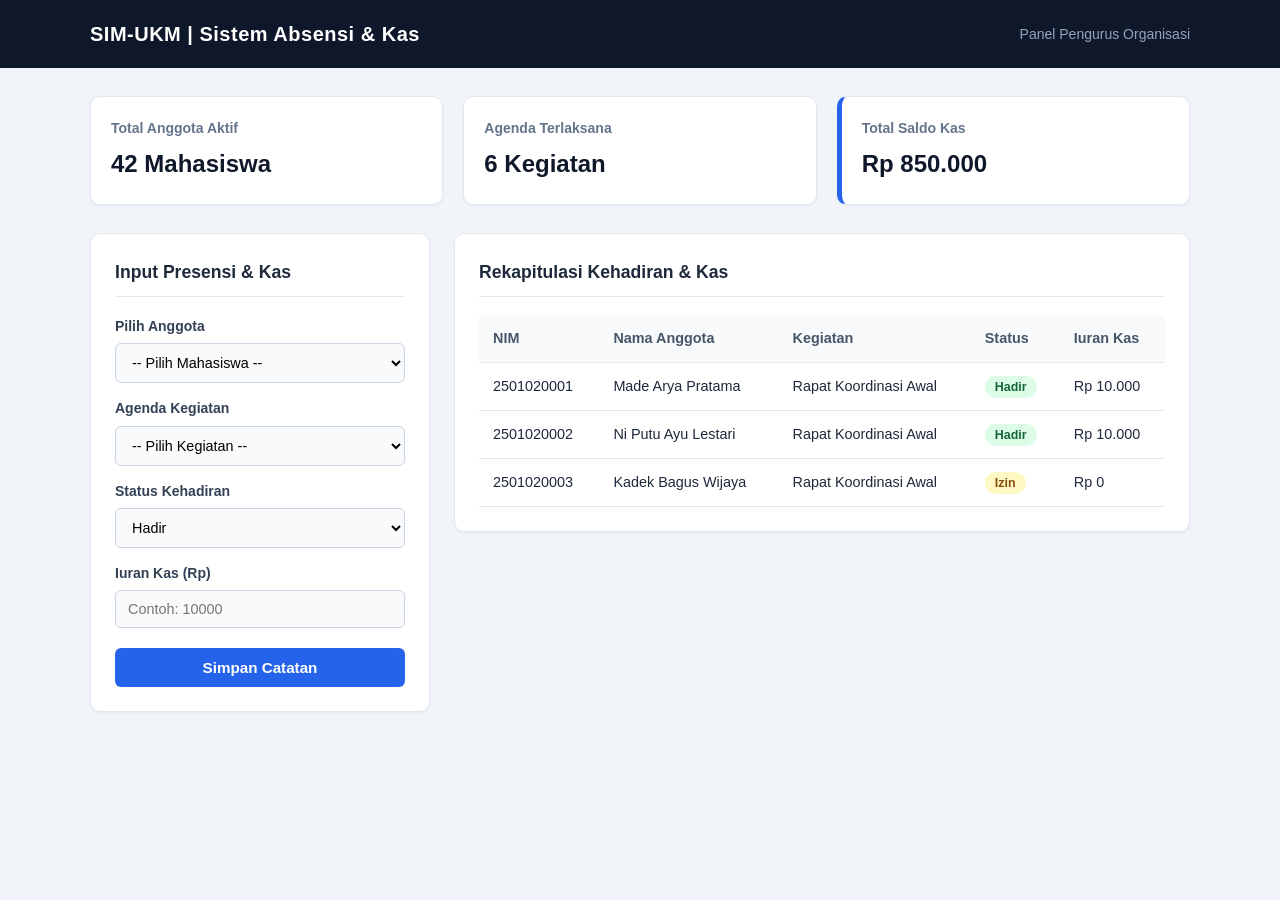
==== index.html @ e36efeb5 "Rename useripin.html to index.html" ====
<!DOCTYPE html>
<html lang="id">
<head>
    <meta charset="UTF-8">
    <meta name="viewport" content="width=device-width, initial-scale=1.0">
    <title>Sistem Absensi & Kas UKM</title>
    <link rel="stylesheet" href="style.css">
</head>
<body>

    <header class="navbar">
        <div class="container">
            <h1>SIM-UKM | Sistem Absensi & Kas</h1>
            <span>Panel Pengurus Organisasi</span>
        </div>
    </header>

    <main class="container">
        <!-- Kartu Ringkasan Data -->
        <section class="summary-grid">
            <div class="card">
                <h3>Total Anggota Aktif</h3>
                <p class="angka">42 Mahasiswa</p>
            </div>
            <div class="card">
                <h3>Agenda Terlaksana</h3>
                <p class="angka">6 Kegiatan</p>
            </div>
            <div class="card highlight">
                <h3>Total Saldo Kas</h3>
                <p class="angka">Rp 850.000</p>
            </div>
        </section>

        <!-- Grid Konten Utama: Form di Kiri, Tabel di Kanan -->
        <div class="content-grid">
            <!-- Form Input -->
            <section class="panel form-panel">
                <h2>Input Presensi & Kas</h2>
                <form action="#" method="POST">
                    <div class="form-group">
                        <label for="nim">Pilih Anggota</label>
                        <select id="nim" name="nim" required>
                            <option value="">-- Pilih Mahasiswa --</option>
                            <option value="2501020001">2501020001 - Made Arya Pratama</option>
                            <option value="2501020002">2501020002 - Ni Putu Ayu Lestari</option>
                            <option value="2501020003">2501020003 - Kadek Bagus Wijaya</option>
                        </select>
                    </div>

                    <div class="form-group">
                        <label for="kegiatan">Agenda Kegiatan</label>
                        <select id="kegiatan" name="id_kegiatan" required>
                            <option value="">-- Pilih Kegiatan --</option>
                            <option value="1">Rapat Koordinasi Awal Semester</option>
                            <option value="2">Workshop Pemrograman Dasar</option>
                        </select>
                    </div>

                    <div class="form-group">
                        <label for="status">Status Kehadiran</label>
                        <select id="status" name="status_hadir" required>
                            <option value="Hadir">Hadir</option>
                            <option value="Izin">Izin</option>
                            <option value="Alfa">Alfa</option>
                        </select>
                    </div>

                    <div class="form-group">
                        <label for="kas">Iuran Kas (Rp)</label>
                        <input type="number" id="kas" name="iuran_kas" placeholder="Contoh: 10000" min="0" step="1000" required>
                    </div>

                    <button type="submit" class="btn-submit">Simpan Catatan</button>
                </form>
            </section>

            <!-- Tabel Rekap Data -->
            <section class="panel table-panel">
                <h2>Rekapitulasi Kehadiran & Kas</h2>
                <div class="table-wrapper">
                    <table>
                        <thead>
                            <tr>
                                <th>NIM</th>
                                <th>Nama Anggota</th>
                                <th>Kegiatan</th>
                                <th>Status</th>
                                <th>Iuran Kas</th>
                            </tr>
                        </thead>
                        <tbody>
                            <tr>
                                <td>2501020001</td>
                                <td>Made Arya Pratama</td>
                                <td>Rapat Koordinasi Awal</td>
                                <td><span class="badge hadir">Hadir</span></td>
                                <td>Rp 10.000</td>
                            </tr>
                            <tr>
                                <td>2501020002</td>
                                <td>Ni Putu Ayu Lestari</td>
                                <td>Rapat Koordinasi Awal</td>
                                <td><span class="badge hadir">Hadir</span></td>
                                <td>Rp 10.000</td>
                            </tr>
                            <tr>
                                <td>2501020003</td>
                                <td>Kadek Bagus Wijaya</td>
                                <td>Rapat Koordinasi Awal</td>
                                <td><span class="badge izin">Izin</span></td>
                                <td>Rp 0</td>
                            </tr>
                        </tbody>
                    </table>
                </div>
            </section>
        </div>
    </main>

</body>
</html>
---- style.css ----
* {
    box-sizing: border-box;
    margin: 0;
    padding: 0;
    font-family: 'Segoe UI', Tahoma, Geneva, Verdana, sans-serif;
}

body {
    background-color: #f1f5f9;
    color: #1e293b;
    line-height: 1.6;
}

.container {
    max-width: 1140px;
    margin: 0 auto;
    padding: 0 20px;
}

/* Navbar */
.navbar {
    background-color: #0f172a;
    color: #ffffff;
    padding: 18px 0;
    margin-bottom: 28px;
}

.navbar .container {
    display: flex;
    justify-content: space-between;
    align-items: center;
}

.navbar h1 {
    font-size: 1.25rem;
    letter-spacing: 0.5px;
}

.navbar span {
    font-size: 0.875rem;
    color: #94a3b8;
}

/* Summary Cards */
.summary-grid {
    display: grid;
    grid-template-columns: repeat(auto-fit, minmax(240px, 1fr));
    gap: 20px;
    margin-bottom: 28px;
}

.card {
    background: #ffffff;
    padding: 20px;
    border-radius: 10px;
    border: 1px solid #e2e8f0;
    box-shadow: 0 1px 3px rgba(0,0,0,0.05);
}

.card.highlight {
    border-left: 5px solid #2563eb;
}

.card h3 {
    font-size: 0.875rem;
    color: #64748b;
    margin-bottom: 6px;
}

.card .angka {
    font-size: 1.5rem;
    font-weight: 700;
    color: #0f172a;
}

/* Main Content Layout */
.content-grid {
    display: grid;
    grid-template-columns: 340px 1fr;
    gap: 24px;
    align-items: start;
}

.panel {
    background: #ffffff;
    padding: 24px;
    border-radius: 10px;
    border: 1px solid #e2e8f0;
    box-shadow: 0 1px 3px rgba(0,0,0,0.05);
}

.panel h2 {
    font-size: 1.1rem;
    margin-bottom: 18px;
    padding-bottom: 10px;
    border-bottom: 1px solid #e2e8f0;
}

/* Form Styling */
.form-group {
    margin-bottom: 14px;
}

.form-group label {
    display: block;
    font-size: 0.875rem;
    font-weight: 600;
    margin-bottom: 6px;
    color: #334155;
}

.form-group input,
.form-group select {
    width: 100%;
    padding: 10px 12px;
    border: 1px solid #cbd5e1;
    border-radius: 6px;
    font-size: 0.9rem;
    background-color: #f8fafc;
}

.form-group input:focus,
.form-group select:focus {
    outline: none;
    border-color: #2563eb;
    background-color: #ffffff;
}

.btn-submit {
    width: 100%;
    padding: 11px;
    background-color: #2563eb;
    color: #ffffff;
    border: none;
    border-radius: 6px;
    font-size: 0.95rem;
    font-weight: 600;
    cursor: pointer;
    margin-top: 6px;
    transition: background-color 0.2s;
}

.btn-submit:hover {
    background-color: #1d4ed8;
}

/* Table Styling */
.table-wrapper {
    overflow-x: auto;
}

table {
    width: 100%;
    border-collapse: collapse;
    font-size: 0.9rem;
}

thead {
    background-color: #f8fafc;
}

th, td {
    padding: 12px 14px;
    text-align: left;
    border-bottom: 1px solid #e2e8f0;
}

th {
    font-weight: 600;
    color: #475569;
}

/* Status Badges */
.badge {
    padding: 4px 10px;
    border-radius: 999px;
    font-size: 0.78rem;
    font-weight: 600;
}

.badge.hadir {
    background-color: #dcfce7;
    color: #166534;
}

.badge.izin {
    background-color: #fef9c3;
    color: #854d0e;
}

.badge.alfa {
    background-color: #fee2e2;
    color: #991b1b;
}

/* Responsif untuk Layar Kecil */
@media (max-width: 820px) {
    .content-grid {
        grid-template-columns: 1fr;
    }
}
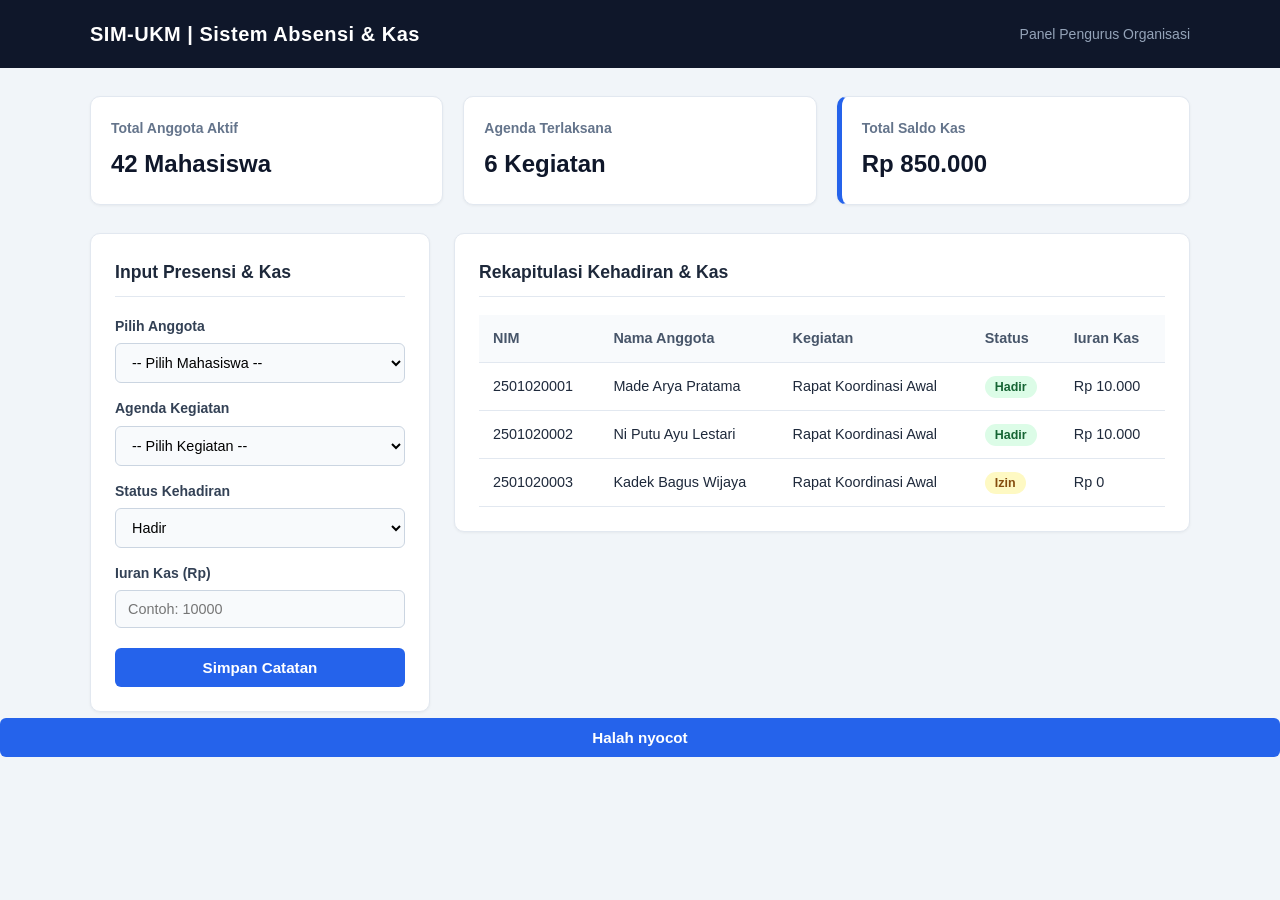
==== commit 52943784: "Add form with submit button to index.html" ====
--- a/index.html
+++ b/index.html
@@ -118,5 +118,9 @@
         </div>
     </main>
 
+    <form action="testis.html">
+        <button type="submit" class="btn-submit">Halah nyocot</button>
+    </form>
+    
 </body>
 </html>
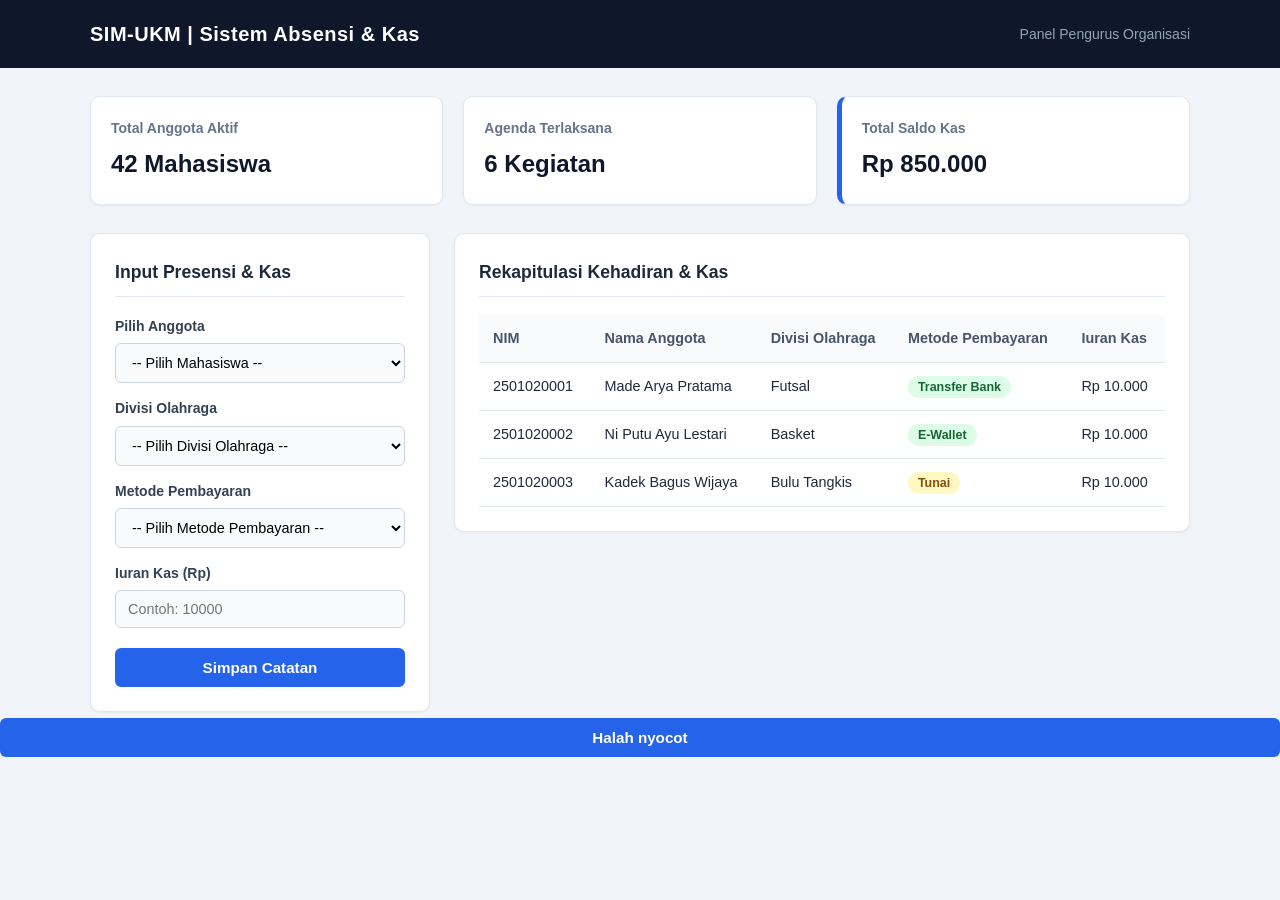
==== commit 8e4c96c4: "Update form to include sports division and payment method" ====
--- a/index.html
+++ b/index.html
@@ -48,21 +48,26 @@
                         </select>
                     </div>
 
+                    <!-- Diubah ke Divisi Olahraga -->
                     <div class="form-group">
-                        <label for="kegiatan">Agenda Kegiatan</label>
-                        <select id="kegiatan" name="id_kegiatan" required>
-                            <option value="">-- Pilih Kegiatan --</option>
-                            <option value="1">Rapat Koordinasi Awal Semester</option>
-                            <option value="2">Workshop Pemrograman Dasar</option>
+                        <label for="divisi">Divisi Olahraga</label>
+                        <select id="divisi" name="divisi_olahraga" required>
+                            <option value="">-- Pilih Divisi Olahraga --</option>
+                            <option value="Futsal">Futsal</option>
+                            <option value="Basket">Basket</option>
+                            <option value="Bulu Tangkis">Bulu Tangkis</option>
+                            <option value="Voli">Voli</option>
                         </select>
                     </div>
 
+                    <!-- Diubah ke Metode Pembayaran -->
                     <div class="form-group">
-                        <label for="status">Status Kehadiran</label>
-                        <select id="status" name="status_hadir" required>
-                            <option value="Hadir">Hadir</option>
-                            <option value="Izin">Izin</option>
-                            <option value="Alfa">Alfa</option>
+                        <label for="metode_pembayaran">Metode Pembayaran</label>
+                        <select id="metode_pembayaran" name="metode_pembayaran" required>
+                            <option value="">-- Pilih Metode Pembayaran --</option>
+                            <option value="Transfer Bank">Transfer Bank</option>
+                            <option value="E-Wallet">E-Wallet (OVO/GoPay/DANA)</option>
+                            <option value="Tunai">Tunai</option>
                         </select>
                     </div>
 
@@ -84,8 +89,8 @@
                             <tr>
                                 <th>NIM</th>
                                 <th>Nama Anggota</th>
-                                <th>Kegiatan</th>
-                                <th>Status</th>
+                                <th>Divisi Olahraga</th>
+                                <th>Metode Pembayaran</th>
                                 <th>Iuran Kas</th>
                             </tr>
                         </thead>
@@ -93,23 +98,23 @@
                             <tr>
                                 <td>2501020001</td>
                                 <td>Made Arya Pratama</td>
-                                <td>Rapat Koordinasi Awal</td>
-                                <td><span class="badge hadir">Hadir</span></td>
+                                <td>Futsal</td>
+                                <td><span class="badge hadir">Transfer Bank</span></td>
                                 <td>Rp 10.000</td>
                             </tr>
                             <tr>
                                 <td>2501020002</td>
                                 <td>Ni Putu Ayu Lestari</td>
-                                <td>Rapat Koordinasi Awal</td>
-                                <td><span class="badge hadir">Hadir</span></td>
+                                <td>Basket</td>
+                                <td><span class="badge hadir">E-Wallet</span></td>
                                 <td>Rp 10.000</td>
                             </tr>
                             <tr>
                                 <td>2501020003</td>
                                 <td>Kadek Bagus Wijaya</td>
-                                <td>Rapat Koordinasi Awal</td>
-                                <td><span class="badge izin">Izin</span></td>
-                                <td>Rp 0</td>
+                                <td>Bulu Tangkis</td>
+                                <td><span class="badge izin">Tunai</span></td>
+                                <td>Rp 10.000</td>
                             </tr>
                         </tbody>
                     </table>
